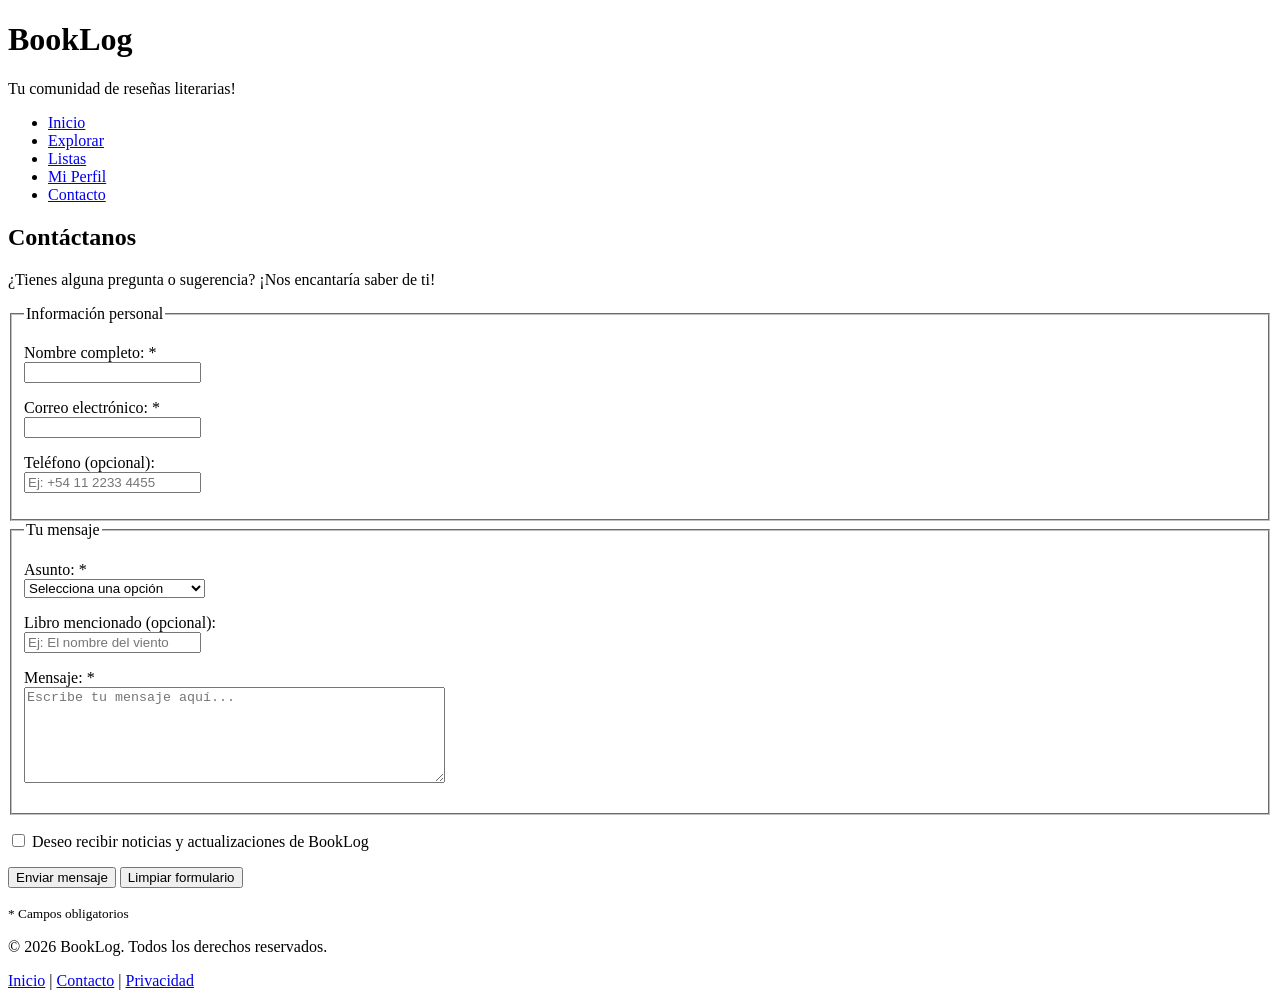
==== contact.html @ 13993b6e "feature/add-new-form" ====
<!DOCTYPE html>
<html lang="es">
<head>
    <meta charset="UTF-8">
    <meta name="viewport" content="width=device-width, initial-scale=1.0">
    <meta name="description" content="Contacta con BookLog">
    <title>Contacto - BookLog</title>
</head>
<body>
    <header>
        <h1>BookLog</h1>
        <p>Tu comunidad de reseñas literarias!</p>
    </header>

    <nav>
        <ul>
            <li><a href="index.html">Inicio</a></li>
            <li><a href="#explorar">Explorar</a></li>
            <li><a href="#listas">Listas</a></li>
            <li><a href="#perfil">Mi Perfil</a></li>
            <li><a href="contact.html">Contacto</a></li>
        </ul>
    </nav>

    <main>
        <section>
            <h2>Contáctanos</h2>
            <p>¿Tienes alguna pregunta o sugerencia? ¡Nos encantaría saber de ti!</p>

            <form action="#" method="post">
                <fieldset>
                    <legend>Información personal</legend>
                    
                    <p>
                        <label for="nombre">Nombre completo: *</label><br>
                        <input type="text" id="nombre" name="nombre" required minlength="3" maxlength="50">
                    </p>
                    
                    <p>
                        <label for="email">Correo electrónico: *</label><br>
                        <input type="email" id="email" name="email" required>
                    </p>
                    
                    <p>
                        <label for="telefono">Teléfono (opcional):</label><br>
                        <input type="tel" id="telefono" name="telefono" pattern="[0-9+\-\s]{7,15}" placeholder="Ej: +54 11 2233 4455">
                    </p>
                </fieldset>

                <fieldset>
                    <legend>Tu mensaje</legend>
                    
                    <p>
                        <label for="asunto">Asunto: *</label><br>
                        <select id="asunto" name="asunto" required>
                            <option value="">Selecciona una opción</option>
                            <option value="pregunta">Tengo una pregunta</option>
                            <option value="sugerencia">Tengo una sugerencia</option>
                            <option value="problema">Reportar un problema</option>
                            <option value="colaboracion">Propuesta de colaboración</option>
                            <option value="otro">Otro</option>
                        </select>
                    </p>

                    <p>
                        <label for="libro">Libro mencionado (opcional):</label><br>
                        <input type="text" id="libro" name="libro" placeholder="Ej: El nombre del viento">
                    </p>
                    
                    <p>
                        <label for="mensaje">Mensaje: *</label><br>
                        <textarea id="mensaje" name="mensaje" rows="6" cols="50" required minlength="10" maxlength="500" placeholder="Escribe tu mensaje aquí..."></textarea>
                    </p>
                </fieldset>

                <p>
                    <input type="checkbox" id="newsletter" name="newsletter" value="si">
                    <label for="newsletter">Deseo recibir noticias y actualizaciones de BookLog</label>
                </p>

                <p>
                    <button type="submit">Enviar mensaje</button>
                    <button type="reset">Limpiar formulario</button>
                </p>

                <p><small>* Campos obligatorios</small></p>
            </form>
        </section>
    </main>

    <footer>
        <p>&copy; 2026 BookLog. Todos los derechos reservados.</p>
        <nav>
            <a href="index.html">Inicio</a> | 
            <a href="contact.html">Contacto</a> | 
            <a href="#">Privacidad</a>
        </nav>
    </footer>
</body>
</html>
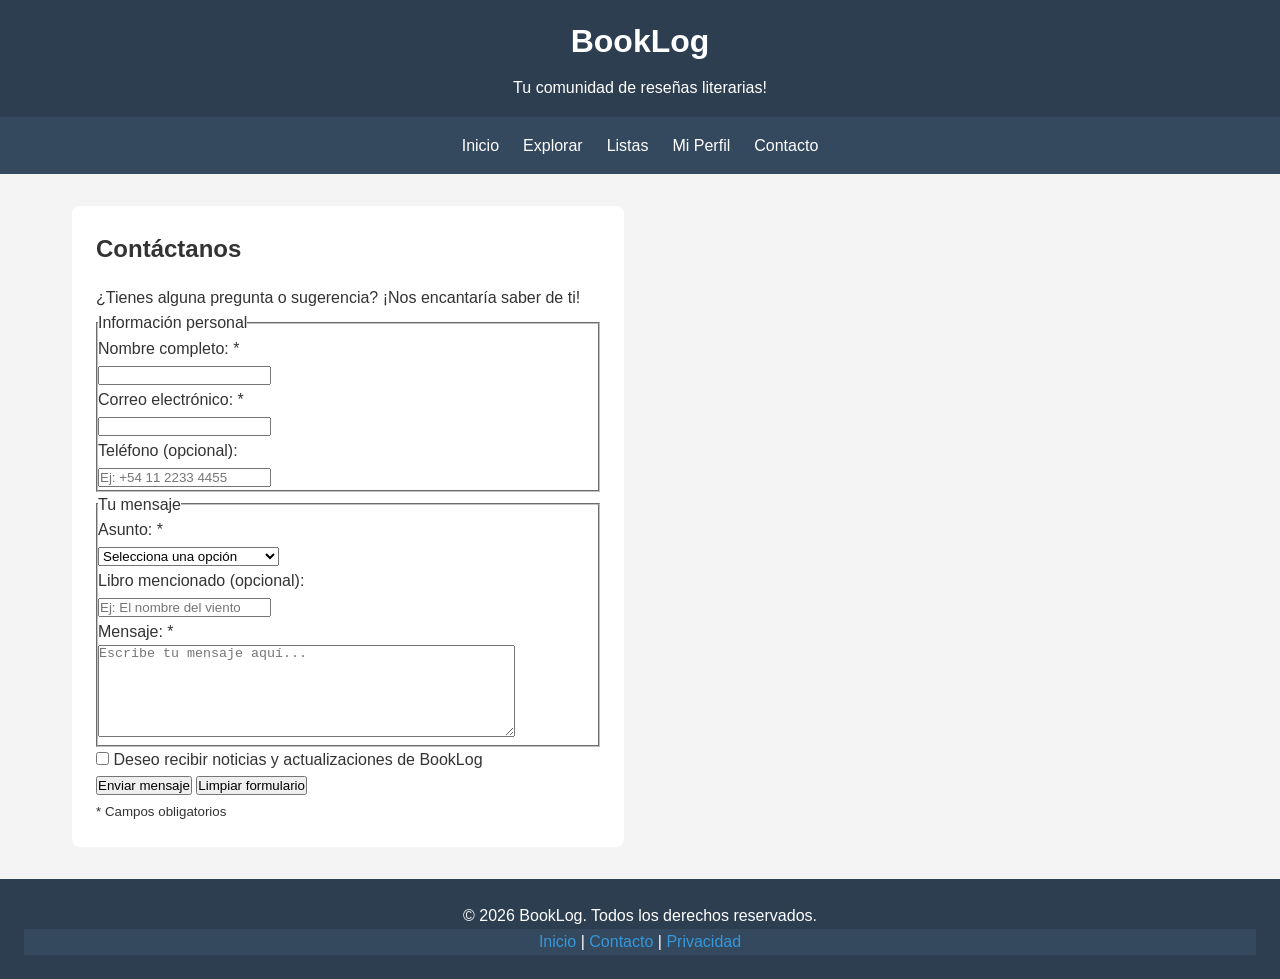
==== commit ee8433f2: "feature/add-header-css" ====
--- a/contact.html
+++ b/contact.html
@@ -5,6 +5,7 @@
     <meta name="viewport" content="width=device-width, initial-scale=1.0">
     <meta name="description" content="Contacta con BookLog">
     <title>Contacto - BookLog</title>
+    <link rel="stylesheet" href="styles.css">
 </head>
 <body>
     <header>
@@ -12,8 +13,12 @@
         <p>Tu comunidad de reseñas literarias!</p>
     </header>
 
+    <input type="checkbox" id="menu-toggle" class="menu-toggle">
+    <label for="menu-toggle" class="menu-overlay"></label>
+    
     <nav>
-        <ul>
+        <label for="menu-toggle" class="menu-btn">☰</label>
+        <ul class="menu-list">
             <li><a href="index.html">Inicio</a></li>
             <li><a href="#explorar">Explorar</a></li>
             <li><a href="#listas">Listas</a></li>
--- a/styles.css
+++ b/styles.css
@@ -0,0 +1,263 @@
+* {
+    margin: 0;
+    padding: 0;
+    box-sizing: border-box;
+}
+
+body {
+    font-family: Arial, sans-serif;
+    line-height: 1.6;
+    color: #333;
+    background-color: #f4f4f4;
+    display: flex;
+    flex-direction: column;
+    min-height: 100vh;
+}
+
+header {
+    background-color: #2c3e50;
+    color: white;
+    padding: 1rem;
+    text-align: center;
+}
+
+header h1 {
+    margin-bottom: 0.5rem;
+}
+
+nav {
+    position: sticky;
+    top: 0;
+    background-color: #34495e;
+    z-index: 1000;
+}
+
+nav ul {
+    list-style: none;
+    display: flex;
+    justify-content: center;
+    gap: 1.5rem;
+    padding: 1rem;
+}
+
+nav a {
+    color: white;
+    text-decoration: none;
+}
+
+nav a:hover {
+    text-decoration: underline;
+}
+
+.menu-toggle {
+    display: none;
+}
+
+nav label {
+    display: none;
+}
+
+.menu-btn {
+    display: none;
+}
+
+main {
+    flex: 1;
+    max-width: 1200px;
+    width: 100%;
+    margin: 0 auto;
+    padding: 2rem;
+    display: grid;
+    grid-template-columns: repeat(2, 1fr);
+    gap: 2rem;
+}
+
+section {
+    background: white;
+    padding: 1.5rem;
+    border-radius: 8px;
+}
+
+section h2 {
+    margin-bottom: 1rem;
+}
+
+article {
+    border-left: 4px solid #3498db;
+    padding-left: 1rem;
+    margin-bottom: 1rem;
+}
+
+aside {
+    background: white;
+    padding: 1.5rem;
+    border-radius: 8px;
+    height: fit-content;
+}
+
+aside li {
+    margin-bottom: 0.5rem;
+}
+
+footer {
+    background-color: #2c3e50;
+    color: white;
+    text-align: center;
+    padding: 1.5rem;
+    z-index: 10;
+}
+
+footer a {
+    color: #3498db;
+    text-decoration: none;
+}
+
+footer nav a {
+    color: #3498db;
+}
+
+@media (max-width: 768px) {
+    nav {
+        position: relative;
+        z-index: 1000;
+    }
+
+    .menu-toggle {
+        position: fixed;
+        top: 1rem;
+        left: 1rem;
+        width: 44px;
+        height: 44px;
+        opacity: 0;
+        z-index: 1004;
+        cursor: pointer;
+    }
+
+    .menu-overlay {
+        position: fixed;
+        top: 0;
+        width: 100%;
+        height: 100%;
+        background: rgba(0, 0, 0, 0.5);
+        opacity: 0;
+        visibility: hidden;
+        transition: opacity 0.3s, visibility 0.3s;
+        z-index: 100;
+        cursor: pointer;
+    }
+
+    .menu-btn {
+        display: block;
+        position: fixed;
+        top: 1rem;
+        left: 1rem;
+        width: 44px;
+        height: 44px;
+        background: #2c3e50;
+        color: #fff;
+        font-size: 1.5rem;
+        text-align: center;
+        line-height: 44px;
+        cursor: pointer;
+        z-index: 1003;
+        border-radius: 4px;
+        box-shadow: 0 2px 8px rgba(0,0,0,0.3);
+    }
+
+    nav ul.menu-list {
+        display: flex;
+        position: fixed;
+        top: 0;
+        left: -250px;
+        width: 250px;
+        height: 100%;
+        flex-direction: column;
+        gap: 0;
+        padding-top: 70px;
+        padding-left: 0;
+        background: #34495e;
+        transition: left 0.3s;
+        z-index: 2000;
+        list-style: none;
+    }
+
+    nav ul.menu-list li {
+        width: 100%;
+    }
+
+    nav ul.menu-list li a {
+        display: block;
+        padding: 1rem 1.5rem;
+        border-bottom: 1px solid rgba(255, 255, 255, 0.1);
+        color: #fff;
+        text-decoration: none;
+    }
+
+    .menu-toggle:checked ~ .menu-overlay {
+        opacity: 1;
+        visibility: visible;
+    }
+
+    .menu-toggle:checked ~ nav .menu-btn {
+        left: 260px;
+    }
+
+    .menu-toggle:checked ~ nav ul.menu-list {
+        left: 0;
+    }
+
+    main {
+        grid-template-columns: 1fr;
+        padding: 1rem;
+    }
+
+    form {
+        width: 100%;
+    }
+
+    fieldset {
+        margin-bottom: 1rem;
+        border: 1px solid #ddd;
+        border-radius: 4px;
+        padding: 1rem;
+    }
+
+    input[type="text"],
+    input[type="email"],
+    input[type="tel"],
+    select,
+    textarea {
+        width: 100%;
+        padding: 0.5rem;
+        border: 1px solid #ccc;
+        border-radius: 4px;
+        font-size: 1rem;
+    }
+
+    textarea {
+        width: 100%;
+        min-width: 100%;
+        max-width: 100%;
+        resize: vertical;
+    }
+
+    button {
+        padding: 0.75rem 1.5rem;
+        margin-right: 0.5rem;
+        margin-top: 0.5rem;
+        border: none;
+        border-radius: 4px;
+        cursor: pointer;
+        font-size: 1rem;
+    }
+
+    button[type="submit"] {
+        background-color: #3498db;
+        color: white;
+    }
+
+    button[type="reset"] {
+        background-color: #95a5a6;
+        color: white;
+    }
+}
